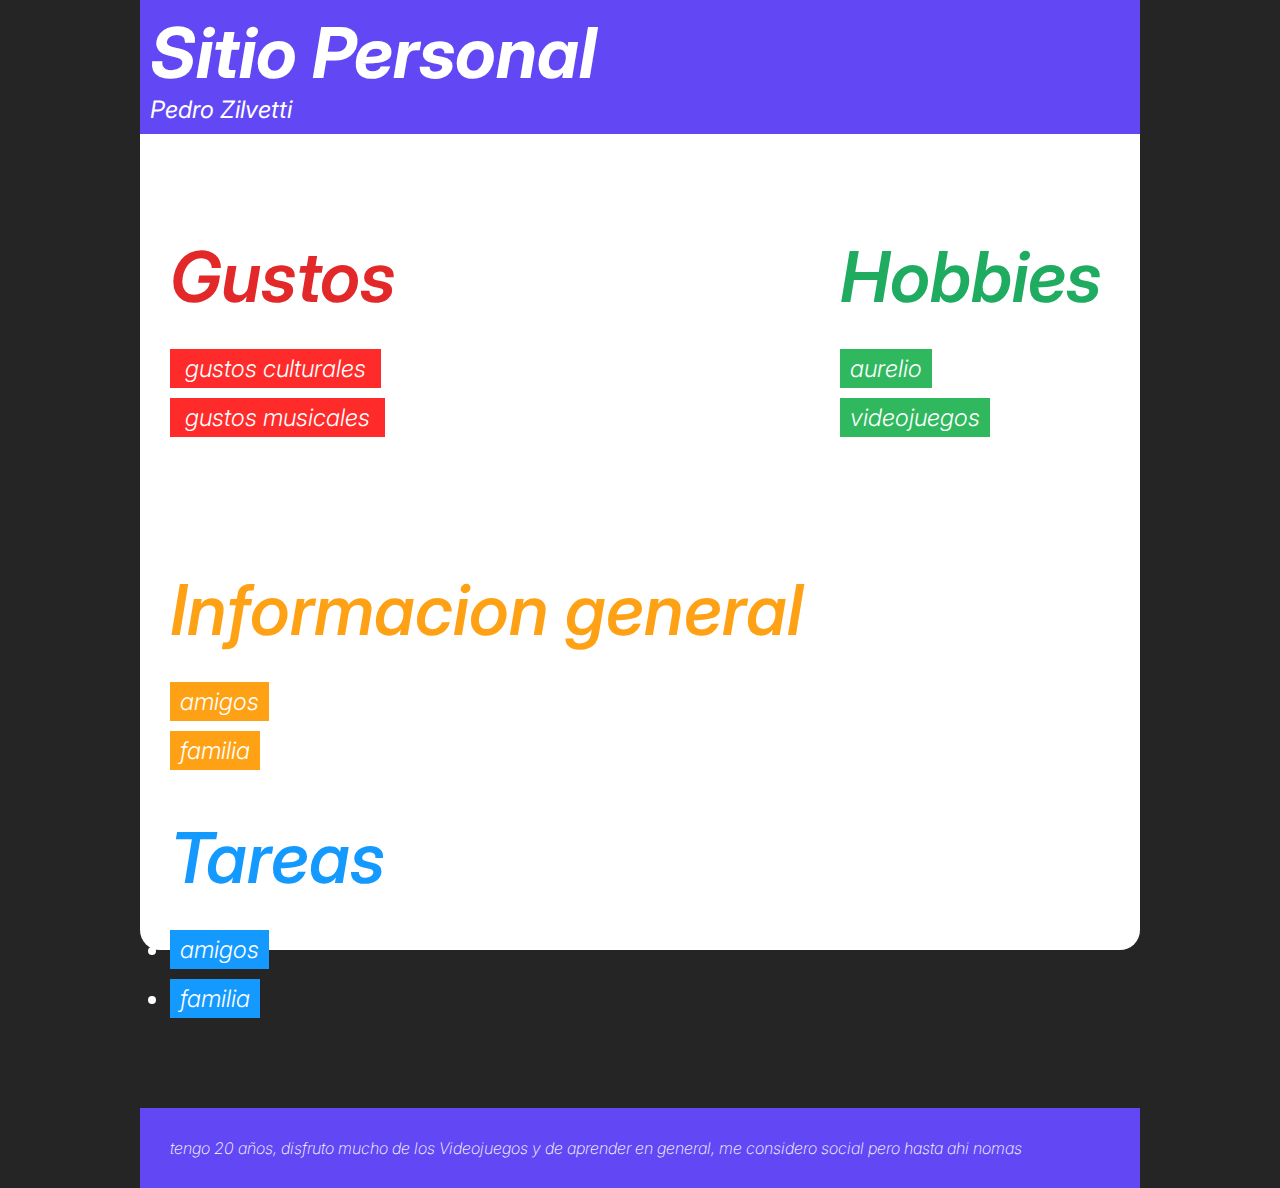
==== pedro_zilvetti/src/index.html @ 0d2434f0 "sitio corregido" ====
<!DOCTYPE html>
<html lang="es">
<head>
    <meta charset="UTF-8">
    <meta http-equiv="X-UA-Compatible" content="IE=edge">
    <meta name="viewport" content="width=device-width, initial-scale=1.0">
<link rel="preconnect" href="https://fonts.googleapis.com">
<link rel="preconnect" href="https://fonts.gstatic.com" crossorigin>
<link href="https://fonts.googleapis.com/css2?family=Inter:ital,opsz,wght@0,14..32,100..900;1,14..32,100..900&display=swap" rel="stylesheet">
<link rel="stylesheet" href="index.css">
    
    <title>Presentacion index</title>
</head>
<body>
<div class="contenedor">
    <header class="cabecera">
        <h1>Sitio Personal</h1>   
        <h2>Pedro Zilvetti</h2>
        <!-- <p>Me llamo Pedro Zilvetti, tengo 20 años, disfruto mucho de los Videojuegos, me considero social pero hasta ahi nomas</p> -->
    </header>
    <div class="bloque1">
        <div class="gustos">
            <h2>Gustos</h2>
                <ul>
                    <li><a href="gustos/gustos_culturales/gustos_culturales.html">gustos culturales</a></li>
                    <li><a href="gustos/gustos_musicales/gustos_musicales.html">gustos musicales</a></li>
                </ul>
        </div>
        <div class="hobbies">
            <h2>Hobbies</h2>
                <ul>
                    <li><a href="hobbies/Cuidar_a_mi_perro/perro.html">aurelio</a></li>
                    <li><a href="hobbies/video_juegos/videojuegos.html">videojuegos</a></li>
                </ul>
        </div>
    </div>
    <div class="info">
    <h2>Informacion 
        general</h2>
        <ul>
            <li><a href="informacion_general/amigos/amigos.html">amigos</a></li>
            <li><a href="informacion_general/familia/familia.html">familia</a></li>
            <!-- <li><a href="/pedro_zilvetti/presentacion/informacion_general/familia/familia.html">pedro</a></li> -->
        </ul>
    </div>
    <div class="tareas">
        <h2>Tareas</h2>
            <ul>
                <li><a href="informacion_general/amigos/amigos.html">amigos</a></li>
                <li><a href="informacion_general/familia/familia.html">familia</a></li>
                <!-- <li><a href="/pedro_zilvetti/presentacion/informacion_general/familia/familia.html">pedro</a></li> -->
            </ul>
        </div>
    <footer>
    <p>tengo 20 años, disfruto mucho de los Videojuegos y de aprender en general, me considero social pero hasta ahi nomas</p>
    </footer>
</div>
</body>
</html>
---- pedro_zilvetti/src/index.css ----
* {
    margin: 0;
    padding: 0;
    box-sizing: border-box;
}
body{
    background-color: rgb(37, 37, 37);
}
.contenedor {
    margin: 0 auto 50px;
    font-family: "Inter", sans-serif;
    display: flex;
    width: 1000px;
    height: 950px;
    flex-direction: column;
    align-items: flex-start;
    border-radius: 20px;
    background: #ffffff;
    flex: 1;
}
footer{
    padding: 0 60px;
    background-color: #6248f5;
    width: 100%;
    padding-top: 30px;
    padding-right: 0;
    padding-left: 0;
    display: block;
    gap: 5px;
    padding: 30px;
}
footer p{
    color: white;
    font-family: Inter;
    font-style: italic;
    font-weight: 200;
}
header {
    padding: 0 60px;
    background-color: #6248f5;
    width: 100%;
    padding-top: 30px;
    padding-right: 0;
    padding-left: 0;
    display: block;
    padding: 10px;
    gap: 5px;
    top: 0;
    /*position: sticky;*/
}
header h1 {
    color: #ffffff;
    font-family: Inter;
    font-size: 70px;
    font-style: italic;
    font-weight: 700;
    line-height: normal;
}
header h2{
    color: #ffffff;
    font-family: Inter;
    font-size: 24px;
    font-style: italic;
    font-weight: 400;
    line-height: normal;
}

/*.cabecera p{
    color: #ffffff;
    font-family: Inter;
    font-size: 18px;
    font-style: italic;
    font-weight: 300;
    line-height: normal;
}*/
.bloque1 {
    padding: 100px 30px;
    display: flex;
    align-items: center;
    gap: 425px;
    align-self: stretch;
}

.gustos h2{
    color: #e22828;
    font-family: Inter;
    font-size: 70px;
    font-style: italic;
    font-weight: 600;
    line-height: normal;
    padding-bottom: 30px;
    padding-right: 20px;
    
}

.gustos ul{
    display: flex;
    flex-direction: column;
    align-items: flex-start;
    gap: 10px;
}
.gustos li{
    background-color: #ff2a2a;
    color: white;
    font-family: Inter;
    font-size: 24px;
    font-style: italic;
    font-weight: 300;
    line-height: normal;
    padding: 5px 10px;
    /*padding: 5px 30px 5px 30px;
    clip-path: polygon(10% 0%, 100% 0%, 90% 100%, 0% 100%);
    transform: skew(10deg);*/

}
.gustos li a{
    text-decoration: none;
    padding: 5px;
    color: white;
}

.hobbies h2{
    color: #20AC60;
    font-family: Inter;
    font-size: 70px;
    font-style: italic;
    font-weight: 600;
    line-height: normal;
    padding-bottom: 30px;
    padding-right: 20px;
}
.hobbies ul{
    display: flex;
    flex-direction: column;
    align-items: flex-start;
    gap: 10px;
}
.hobbies li{
    background-color: #30B85E;
    color: white;
    font-family: Inter;
    font-size: 24px;
    font-style: italic;
    font-weight: 300;
    display: flexbox;
    line-height: normal;
    padding: 5px 10px;
}
/*.hobbies li:nth-child(1){
    padding: 5px 30px 5px 30px;
    clip-path: polygon(15% 0%, 100% 0%, 85% 100%, 0% 100%);
    transform: skew(10deg);
}
.hobbies li:nth-child(2){
    padding: 5px 30px 5px 30px;
    clip-path: polygon(10% 0%, 100% 0%, 90% 100%, 0% 100%);
    transform: skew(10deg);
}
    */
.hobbies li a{
    text-decoration: none;
    color: white;
}
.info {
    padding: 30px 30px 30px 30px
}
.info h2{
    color: #FFA114;
    font-family: Inter;
    font-size: 70px;
    font-style: italic;
    font-weight: 550;
    line-height: normal;
    padding-bottom: 30px;
    padding-right: 20px;
}

.info ul{
    display: flex;
    flex-direction: column;
    align-items: flex-start;
    gap: 10px;
    padding-bottom: 15px;

}

.info li{
    background-color: #FFA114;
    color: white;
    font-family: Inter;
    font-size: 24px;
    font-style: italic;
    font-weight: 300;
    line-height: normal;
    padding: 5px 10px;
    /*padding: 5px 30px 5px 30px;
    clip-path: polygon(20% 0%, 100% 0%, 80% 100%, 0% 100%);
    transform: skew(10deg);*/
}

.info li a{
    text-decoration: none;
    color: white;
}


.tareas {
    padding: 0px 30px 75px 30px
}
.tareas h2{
    color: #1499ff;
    font-family: Inter;
    font-size: 70px;
    font-style: italic;
    font-weight: 550;
    line-height: normal;
    padding-bottom: 30px;
    padding-right: 20px;
}

.tareas ul{
    display: flex;
    flex-direction: column;
    align-items: flex-start;
    gap: 10px;
    padding-bottom: 15px;

}

.tareas li{
    background-color: #1499ff;
    color: white;
    font-family: Inter;
    font-size: 24px;
    font-style: italic;
    font-weight: 300;
    line-height: normal;
    padding: 5px 10px;
    /*padding: 5px 30px 5px 30px;
    clip-path: polygon(20% 0%, 100% 0%, 80% 100%, 0% 100%);
    transform: skew(10deg);*/
}
.tareas li a{
    text-decoration: none;
    color: white;
}
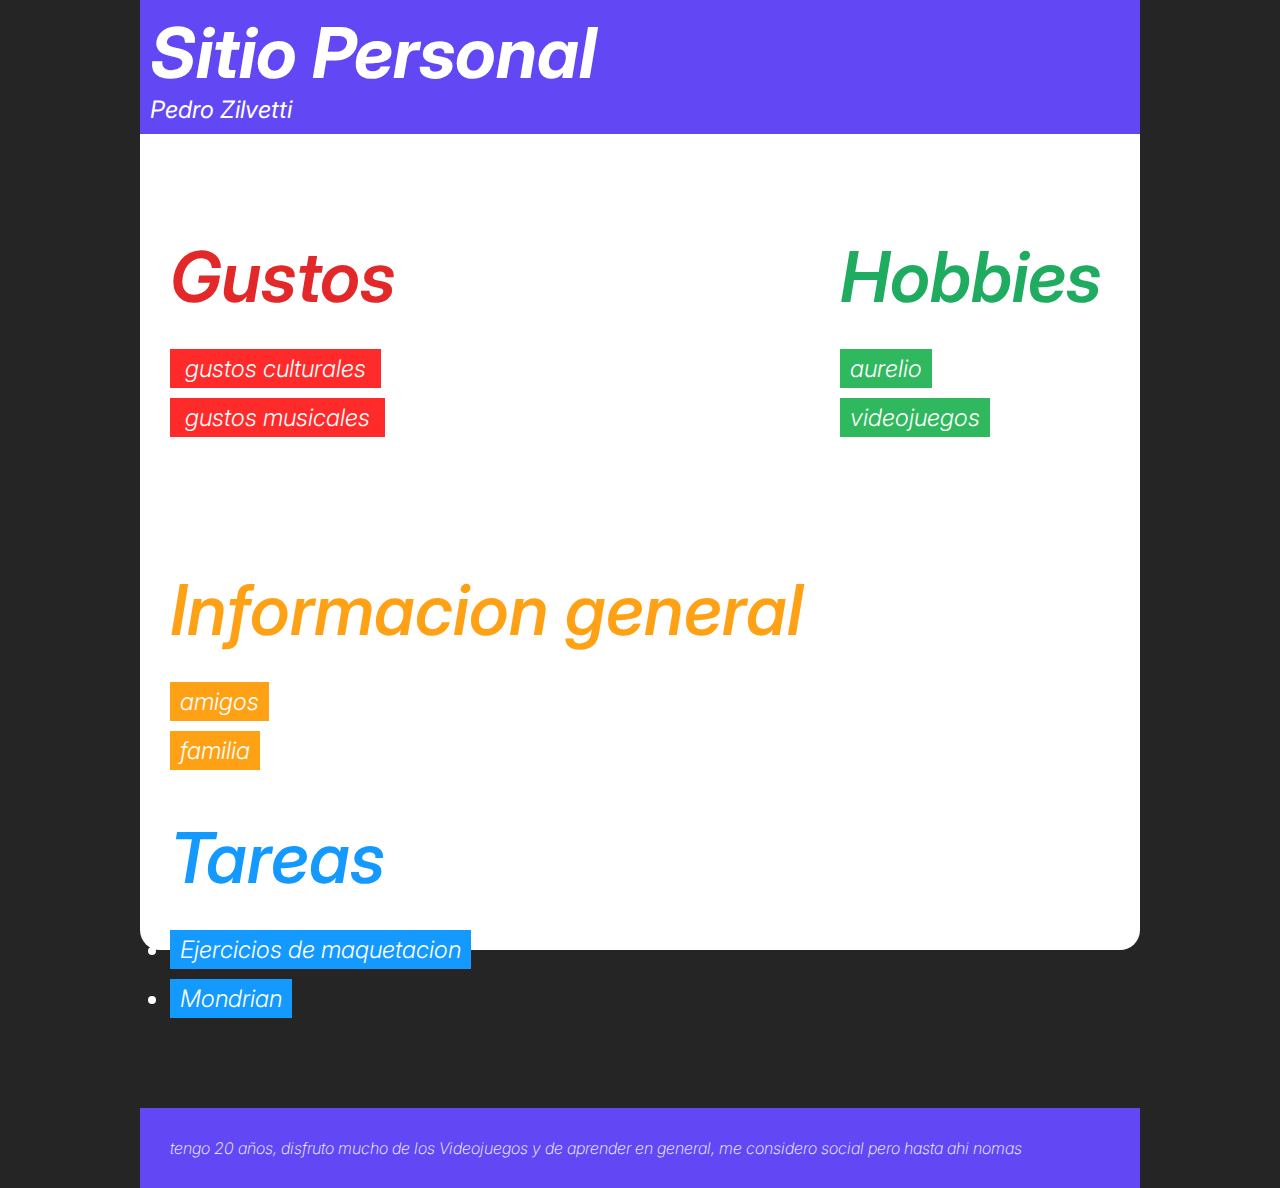
==== commit a558f76c: "correccion immagenes" ====
--- a/pedro_zilvetti/src/index.html
+++ b/pedro_zilvetti/src/index.html
@@ -47,8 +47,8 @@
     <div class="tareas">
         <h2>Tareas</h2>
             <ul>
-                <li><a href="informacion_general/amigos/amigos.html">amigos</a></li>
-                <li><a href="informacion_general/familia/familia.html">familia</a></li>
+                <li><a href="/practicas/maquetacion/index.html">Ejercicios de maquetacion</a></li>
+                <li><a href="/practicas/mondrian/mondrian.html">Mondrian</a></li>
                 <!-- <li><a href="/pedro_zilvetti/presentacion/informacion_general/familia/familia.html">pedro</a></li> -->
             </ul>
         </div>
